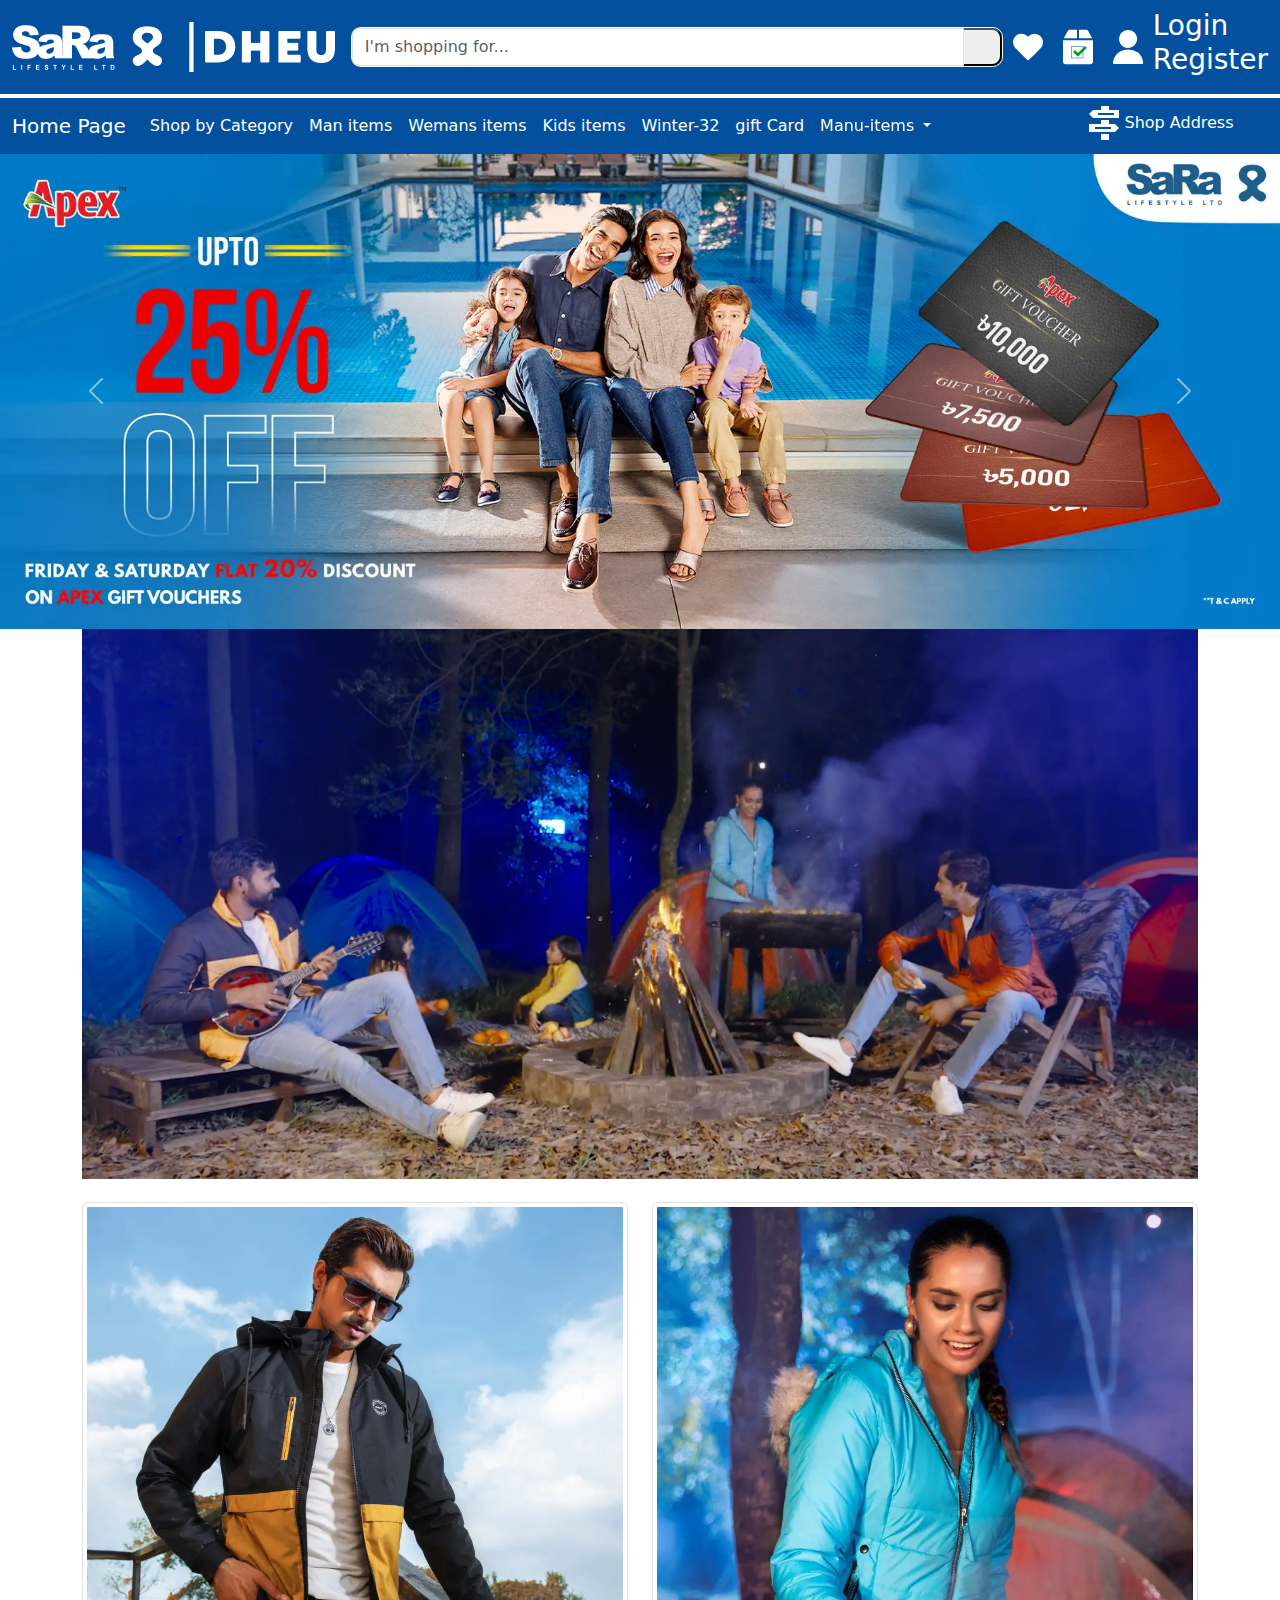
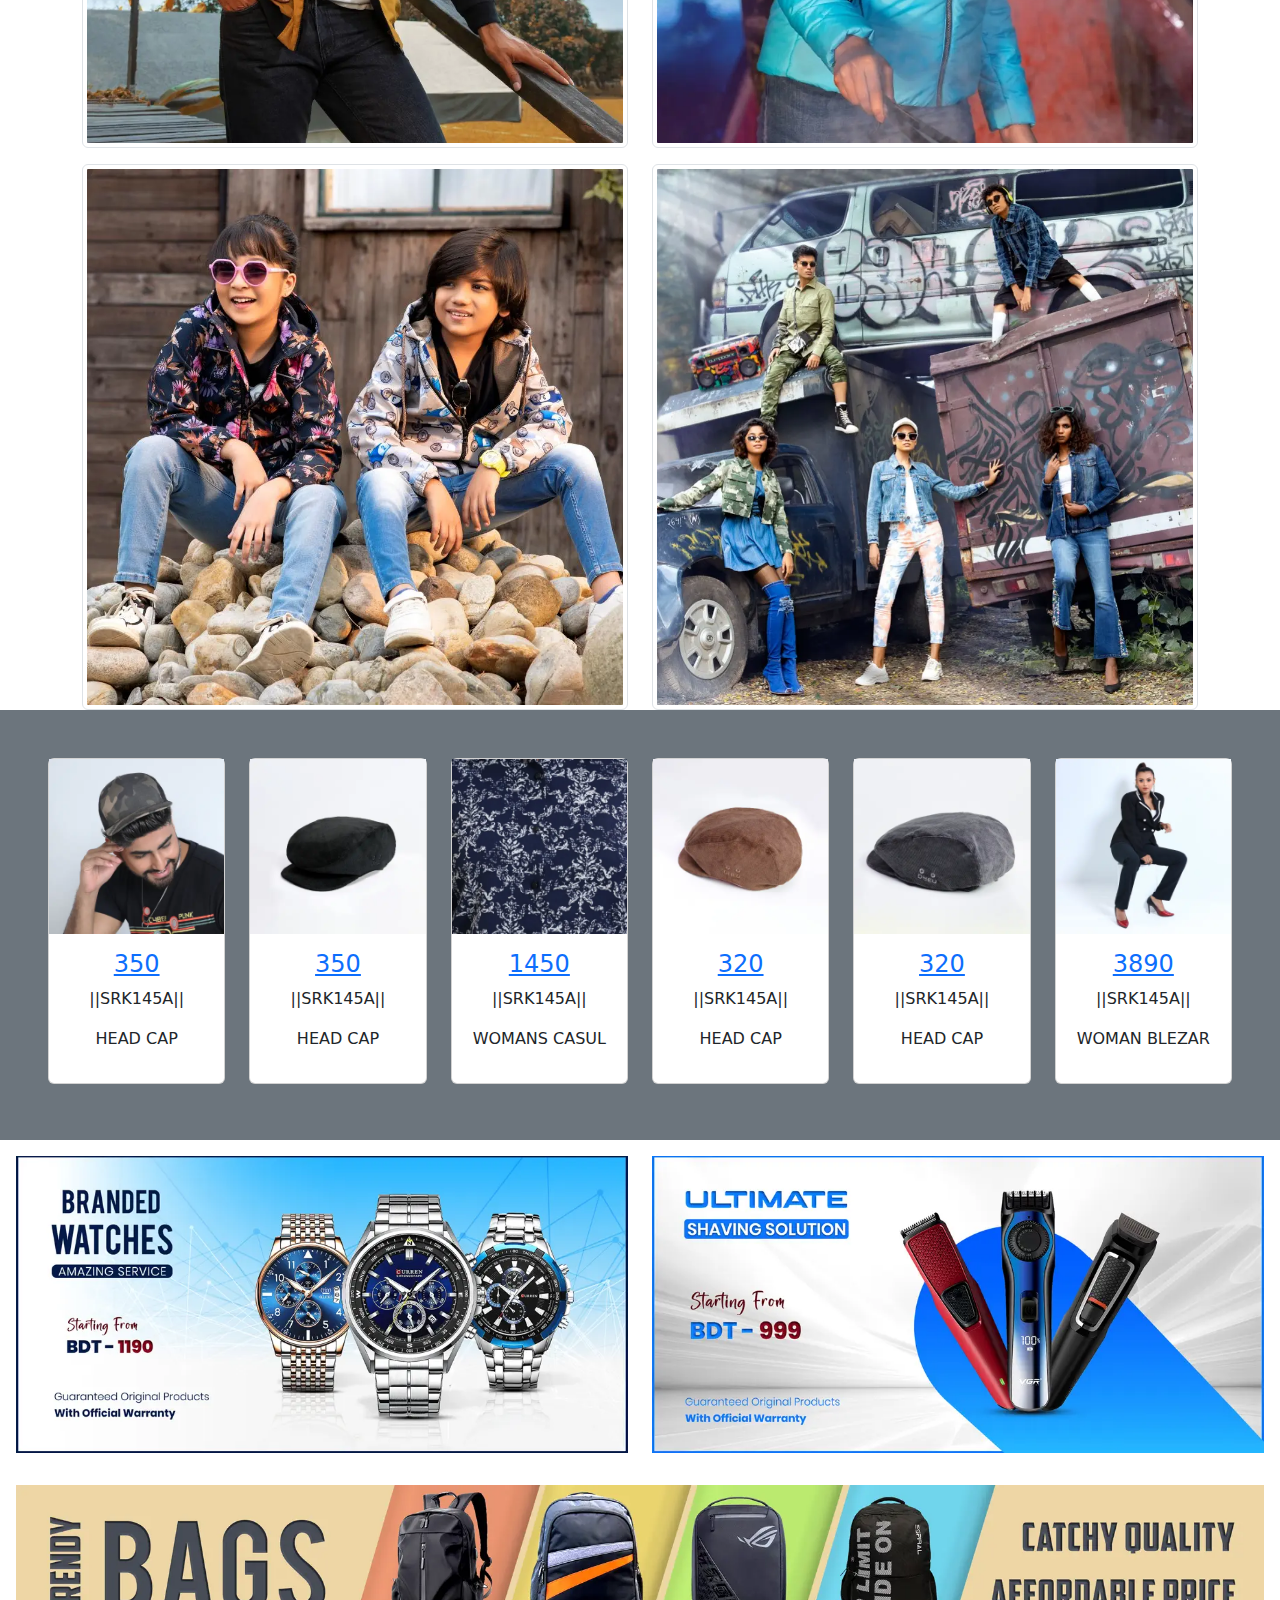
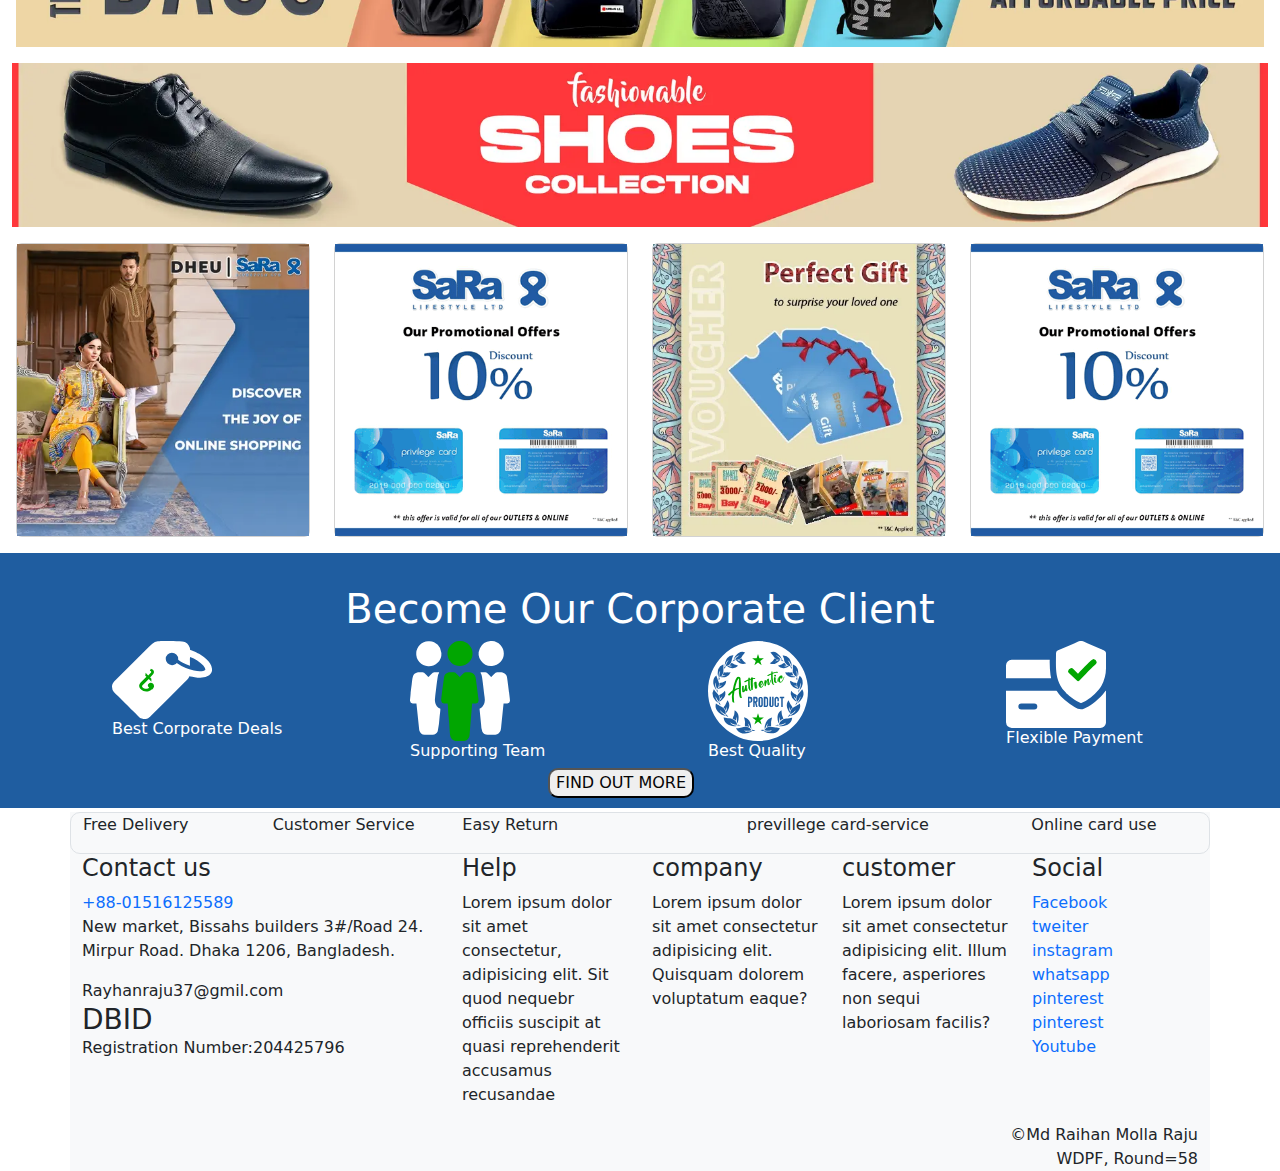
==== index.html @ 420f4212 "first commit" ====
<!DOCTYPE html>
<html lang="en">
<head>
    <meta charset="UTF-8">
    <meta name="viewport" content="width=device-width, initial-scale=1.0">
    <title>Project sara lifestyle</title>
    <link rel="icon" type="image/x-icon" href="icon/fav-icon.png">

    <link rel="stylesheet" href="https://cdnjs.cloudflare.com/ajax/libs/font-awesome/6.5.1/css/all.min.css" integrity="sha512-DTOQO9RWCH3ppGqcWaEA1BIZOC6xxalwEsw9c2QQeAIftl+Vegovlnee1c9QX4TctnWMn13TZye+giMm8e2LwA==" crossorigin="anonymous" referrerpolicy="no-referrer" />
    
<!-- Option 1: Include in HTML -->
<link rel="stylesheet" href="https://cdn.jsdelivr.net/npm/bootstrap-icons@1.3.0/font/bootstrap-icons.css">
    <link rel="stylesheet" href="sara.css">
    <link rel="stylesheet" href="css/bootstrap.min.css">

    <style>

      . raju a :hover{
         text-decoration: underline;
      }
    </style>

</head>
<body>
  <div class="totalNav sticky-top">
        <!-- navebar1-code- start -->
    <nav class="navbar navbar-expand-lg ">
      <div class="container-fluid">
            <a class="navbar-brand" href="sara.html"><img src="Brand-logo/logo.webp" alt="" ></a> <h1 style="color: white; font-size: 50px; padding: 5px;">|</h1>
              <a class="navbar-brand" href="sara.html"><img src="Brand-logo/Dheu_logo.webp" alt=""></a>


              <div class="input-group" style="border: 1px solid rgb(255, 254, 254); border-radius: 10px;">
              
                  <input type="text" class="form-control" class="bi bi-search" placeholder="I'm shopping for..." aria-label="Recipient's username" aria-describedby="basic-addon2"><i ></i>
                  <button  style="border-radius:0px 10px 10px 0px; padding: 0px 10px;"><i class="fa-solid fa-magnifying-glass p-2"></i></button>
              
              </div>


            <div>
              <a href=""><img src="icon/Fav.svg" alt="" width="50px" height="50px" style="padding: 0px 10px;"></a>
            </div>
            <div>
              <a href=""><img src="icon/Cart.svg" alt="" width="50px" height="50px" style="padding: 0px 10px;"></a>
            </div>
            <div>
              <a href=""><img src="icon/Account.svg" alt="" width="50px" height="50px" style="padding: 0px 10px;"></a>
            </div>

                  <h3 style="color: white;" style="padding: 0px 10px;">Login <br> Register</h3>
      </div>


  </nav>
<!-- navebar1-code- end -->
  
  
      <!-- navbar2 code start -->
      <nav class="navbar navbar-expand-lg mt-1" style=" justify-content: space-around;" >
        <div class="container-fluid nav2">
            <a style="color: white;" class="navbar-brand" href="sara.html">Home Page</a>
               <button class="navbar-toggler" type="button" data-bs-toggle="collapse" data-bs-target="#navbarSupportedContent" aria-controls="navbarSupportedContent" aria-expanded="false" aria-label="Toggle navigation">
                    <span class="navbar-toggler-icon"></span>
               </button>
             <div class="collapse navbar-collapse" id="navbarSupportedContent" >
                       <ul class=" navbar-nav me-auto mb-2 mb-lg-0">


                            
                           
                            <li class="nav-item raju">
                              <a style="color: white;" class="nav-link active" aria-current="page" href="#"> Shop by Category</a>
                            </li>

                             

                            <li class="nav-item">
                              <a style="color: white;" class="nav-link active" aria-current="page" href="man items.html">Man items</a>
                            </li>

                            <li class="nav-item">
                              <a style="color: white;" class="nav-link active" aria-current="page" href="woman-iteams.html">Wemans items</a>
                            </li>

                            <li class="nav-item">
                              <a style="color: white;" class="nav-link active" aria-current="page" href="kids-iteam.html">Kids items</a>
                            </li>

                           


                            

                             <li class="nav-item">
                               <a style="color: white;" class="nav-link" href="#">Winter-32</a>
                             </li>

                                 
                               
                               <li class="nav-item">
                                <a style="color: white;" class="nav-link disabled" aria-disabled="true">gift Card</a>
                              </li>


                              <li class="nav-item dropdown">

                                <a style="color: white;" class="nav-link dropdown-toggle" href="#" role="button" data-bs-toggle="dropdown" aria-expanded="false">
                                  Manu-items
                                </a>
  
                                <ul class="dropdown-menu d" >
                                      <li><a class="dropdown-item" href="man items.html">Man items</a></li>
                                      <li><a class="dropdown-item" href="woman-iteams.html">Wemans items</a></li>
                                      <li><hr class="dropdown-divider"></li>
                                      <li><a class="dropdown-item" href="kids-iteam.html">Kids items</a></li>
                                      <li><a class="dropdown-item" href="#">gift Card</a></li>
                                      <li><a class="dropdown-item" href="#">Winter-32</a></li>
                                      <li><a class="dropdown-item" href="#">Market Place</a></li>
                                      <li><a class="dropdown-item" href="#">Footer-Infomation</a></li>
                                </ul>
  
                          </li>
                          


                              

                                <a style="text-decoration: none; color: white; text-align: right;" href=""><img style="width: 30px; margin-left: 150px;" src="nav-adders-img/MarketPlace_Address.svg" alt=""> Shop Address</a>
                              

                              
                       </ul>
             </div>
       </div>
   </nav>
 <!-- navbar2 code ends -->
  </div>
    



 <!-- carajol -->
                  <div id="carouselExampleRide" class="carousel slide " data-bs-interval="1000" style="cursor: pointer;">
                        <div class="carousel-inner">
                          <div class="carousel-item active">
                            <img src="cerajol-img/cerajol1.webp" class="d-block w-100" alt="...">
                          </div>
                          <div class="carousel-item active">
                            <img src="cerajol-img/cerajol-apex.webp" class="d-block w-100" alt="...">
                          </div>
                          <div class="carousel-item">
                            <img src="cerajol-img/cerajol2.webp" class="d-block w-100" alt="...">
                          </div>
                          <div class="carousel-item">
                            <img src="cerajol-img/cerajol3.webp" class="d-block w-100" alt="...">
                          </div>
                          <div class="carousel-item">
                            <img src="cerajol-img/cerajol4.webp" class="d-block w-100" alt="...">
                          </div>
                          <div class="carousel-item">
                            <img src="cerajol-img/cerajol5.webp" class="d-block w-100" alt="...">
                          </div>
                          <div class="carousel-item">
                            <img src="cerajol-img/cerajol6.webp" class="d-block w-100" alt="...">
                          </div>
                        </div>
                        <button class="carousel-control-prev" type="button" data-bs-target="#carouselExampleRide" data-bs-slide="prev">
                          <span class="carousel-control-prev-icon" aria-hidden="true"></span>
                          <span class="visually-hidden">Previous</span>
                        </button>
                        <button class="carousel-control-next" type="button" data-bs-target="#carouselExampleRide" data-bs-slide="next">
                          <span class="carousel-control-next-icon" aria-hidden="true"></span>
                          <span class="visually-hidden">Next</span>
                        </button>
                  </div>

 <!-- carajol ends -->

<!--Main video -->
      <div class="container" style="cursor: pointer;">
        <div class="v"><video autoplay muted src="Main video sara.mp4"></video></div>
      </div>

 <!-- First img Gallary start -->
        <div class="gallary">
                <div class="container">

                        <div class="row mt-3">

                                <div class="col-6">
                                  <a href=""><img class="img-thumbnail" src="body-thamdnail-img/bodyimg1.webp" alt=""></a>
                                </div>

                                <div class="col-6">
                                  <a href=""><img class="img-thumbnail" src="body-thamdnail-img/bodyimg2.webp" alt=""></a>
                                </div>

                        </div>

                        <div class="row mt-3" >

                                  <div class="col-6">
                                    <a href=""><img class="img-thumbnail" src="body-thamdnail-img/bodyimg3.webp" alt=""></a>
                                  </div>

                                  <div class="col-6">
                                    <a href=""><img class="img-thumbnail" src="body-thamdnail-img/bodyimg4.webp" alt=""></a>
                                  </div>

                        </div>
                </div>

         </div>
<!-- First img Gallary ends -->


<!-- card-add -->

<div class="continer-flued bg-secondary p-5">
   <div class="row">
      <div class="col-md-2 col-6">
          <div class="card">

             <img src="card-img/man-hat.webp" alt="">

            <div class="card-body" style="text-align: center;">
              <a href=""><h4><i class="fa-solid fa-bangladeshi-taka-sign"></i>350</h4></a>
              <p>||SRK145A||</p>
              <P>HEAD CAP</P>
            </div>
          </div>
      </div>
      <div class="col-md-2 col-6 mb-2">
          <div class="card">

             <img src="card-img/hat.webp" alt="">

            <div class="card-body" style="text-align: center;">
              <a href=""><h4><i class="fa-solid fa-bangladeshi-taka-sign"></i>350</h4></a>
              <p>||SRK145A||</p>
              <P>HEAD CAP</P>
            </div>
          </div>
      </div>
      <div class="col-md-2 col-6">
          <div class="card">

             <img src="card-img/womens casual shart.webp" alt="">

            <div class="card-body" style="text-align: center;">
              <a href=""><h4><i class="fa-solid fa-bangladeshi-taka-sign"></i>1450</h4></a>
              <p>||SRK145A||</p>
              <P>WOMANS CASUL</P>
            </div>
          </div>
      </div>
      <div class="col-md-2 col-6">
          <div class="card">

             <img src="card-img/hat2.webp" alt="">

            <div class="card-body" style="text-align: center;">
              <a href=""><h4><i class="fa-solid fa-bangladeshi-taka-sign"></i>320</h4></a>
              <p>||SRK145A||</p>
              <P>HEAD CAP</P>
            </div>
          </div>
      </div>
      <div class="col-md-2 col-6">
          <div class="card">

             <img src="card-img/hat3.webp" alt="">

            <div class="card-body" style="text-align: center;">
              <a href=""><h4><i class="fa-solid fa-bangladeshi-taka-sign"></i>320</h4></a>
              <p>||SRK145A||</p>
              <P>HEAD CAP</P>
            </div>
          </div>
      </div>
      <div class="col-md-2 col-6">
          <div class="card">

             <img src="card-img/woman blezer.webp" alt="">

            <div class="card-body" style="text-align: center;">
              <a href=""><h4><i class="fa-solid fa-bangladeshi-taka-sign"></i>3890</h4></a>
              <p>||SRK145A||</p>
              <P>WOMAN BLEZAR</P>
            </div>
          </div>
      </div>
   </div>
</div>
<!-- card-add -->

<!-- after card big2 img -->
<div class="container-flued p-3" style="width: 100%;">
  <div class="row">
     <div class="col-6" ><img style="width: 100%;" src="After-card-img/watch-img.webp" alt="">
    </div>
    
     <div class="col-6" ><img style="width: 100%;" src="After-card-img/treemar.webp" alt="">
    </div>
     
  </div>
</div>
<!-- after card big2 img -->

<!-- big bag -->
<div class="container-fluid p-3">
  <img style="width:100%;" src="full bag-img/full-bag.webp" alt="">
</div>
<!-- big bag -->

<!-- big shoes banner -->
<div class="container-fluid">
  <div class="row">
    <div class="col-12">
       <img style="width: 100%;" src="big shue-banner/shoes banner.webp" alt="">
    </div>
  </div>
</div>

<!-- big shoes banner -->

<!-- Brand- introduce -->

<div class="container-flued">
  <div class="row p-3">
    <div class="col-3"><div class="card"><img src="upper-footer-img/img-1.webp" alt=""></div></div>
    <div class="col-3"><div class="card"><img src="upper-footer-img/img2.gif" alt=""></div></div>
    <div class="col-3"><div class="card"><img src="upper-footer-img/img4.webp" alt=""></div></div>
    <div class="col-3"><div class="card"><img src="upper-footer-img/img2.gif" alt=""></div></div>
   

  </div>
</div>
<!-- Brand- introduce -->
        
<!-- upper Footer -->
<div class="container-flute" style="background-color: #1f5da0;">
  <div class="row">
    <i class="fa-regular fa-handshake fa-5x p-3" style="text-align: center; color: white; "></i>
  </div>
  <h1 style="text-align: center; color: white;">Become Our Corporate Client</h1>

  <div class="row " style="margin-left:100px;">
    
    <div class="col-md-3  col-6">
      <a href=""><img style="width: 100px;" src="uperFooter-icon/MarketPlace_Price.svg" alt=""></a>
      <h6 style="color: white;">Best Corporate Deals</h6>
     </div>

     <div class="col-md-3  col-6">
      <a href=""><img style="width: 100px;" src="uperFooter-icon/MarketPlace_Team.svg" alt=""></a>
      <h6 style="color: white;">Supporting Team</h6>
     </div>

     <div class="col-md-3  col-6">
      <a href=""><img style="width: 100px;" src="uperFooter-icon/MarketPlace_Quality.svg" alt=""></a>
      <h6 style="color: white;">Best Quality</h6>
     </div>

     <div class="col-md-3  col-6">
      <a href=""><img style="width: 100px;" src="uperFooter-icon/MarketPlace_Payment.svg" alt=""></a>
      <h6 style="color: white;">Flexible Payment</h6>
     </div>

     <div style="text-align: center;"><button style="border-radius: 10px; color: rgb(6, 5, 5); margin-bottom: 10px;margin-right: 150px;">FIND OUT MORE</button></div>

  </div>
</div>

<!-- upper Footer -->





<!-- footer section start -->
   <footer>
          <!-- iconic diclaration -->
      <div class="container bg-light">
          <div class="row border mt-1" style="border-radius: 10PX ;">
               <div class="col-md-2 col-4">
                <i class="fa-solid fa-truck"></i>
                <p>Free Delivery</p>

               </div>
               <div class="col-md-2 col-4">
                <i class="fa-solid fa-headset"></i>
                <p>Customer Service</p>
               </div>

               <div class="col-md-3 col-4">
                <i class="fa-solid fa-person-walking-arrow-loop-left"></i>
                <p>Easy Return</p>
               </div>

               <div class="col-md-3 col-4">
                <i class="fa-solid fa-money-bill"></i>
                <p>previllege card-service</p>

               </div>
              
               <div class="col-md-2 col-4">
                <i class="fa-solid fa-money-check"></i>
                <p>Online card use</p>

               </div>
             <!-- iconic diclaration -->
               
          </div>

          <div class="row">
                <div class="col-md-4 col-6">
                      <h4>Contact us</h4>
                      <a style="text-decoration: none;" href=""> +88-01516125589</a>
                      <p><i class="fa-solid fa-location-dot"></i>  New market, Bissahs builders 3#/Road 24. Mirpur Road. Dhaka 1206, Bangladesh.</p>
                      <i class="fa-solid fa-envelope"></i>  Rayhanraju37@gmil.com

                      <h3 style="padding: 0%; margin: 0%;">DBID</h3>
                      <p>Registration Number:204425796</p>
                      <p><i class="fa-brands fa-square-facebook"></i>  
                        <i class="fa-brands fa-linkedin"></i>
                        
                        <i class="fa-brands fa-youtube"></i>
                        <i class="fa-brands fa-square-instagram"></i>
                        <i class="fa-brands fa-tiktok"></i>
                        <i class="fa-brands fa-twitter"></i></p>
                </div>

                <div class="col-md-2 col-6">
                  <h4>Help</h4>
                  <p>
                    Lorem ipsum dolor sit amet consectetur,<br> adipisicing elit. Sit quod nequebr
                    <br> officiis suscipit at quasi reprehenderit accusamus recusandae 
                  </p>
                </div>
                <div class="col-md-2 col-6">
                  <h4>company</h4>
                  <p>Lorem ipsum dolor sit amet consectetur adipisicing elit. Quisquam dolorem voluptatum eaque?</p>
                </div>
                <div class="col-md-2 col-6">
                  <h4>customer</h4>
                  <p>Lorem ipsum dolor sit amet consectetur adipisicing elit. Illum facere, asperiores non sequi laboriosam facilis?</p>
                </div>
                <div class="col-md-2 col-6 social">
                  <h4>Social</h4>
                  <a  href="">Facebook</a> <br>
                  <a href="">tweiter</a> <br>
                  <a href="">instagram</a><br>
                  <a href="">whatsapp</a><br>
                  <a href="">pinterest</a><br>
                  <a href="">pinterest</a><br>
                  <a href="">Youtube</a>
                </div>
            </div>
      <!-- </div> <hr> <h5 style="text-align: center;"> Created By: Md Raihan Molla Raju</h5> <h6 style="text-align: center;">WDPF, Round=58</h6>  -->
               <div style="text-align: right;">&copy;Md Raihan Molla Raju <br>WDPF, Round=58</div>
   </footer>
<!-- footer section ends -->
    <script src="js/bootstrap.bundle.js"></script>
 </body>
</html>
---- sara.css ----
body{
    margin: 0%;
    padding: 0%;
    box-sizing: border-box;
}
nav{
   background-color: rgb(2, 80, 158);
   position:static;
}
.v{
    width: 100%;
    height: 50;
}
.v video{
    width: 100%;
}
.d li a{
    color: black;
}
.social a{
    text-decoration: none;
}

/* .nav2 a{
    color: white;
} */


/* body{
    background-color:#eee;
    font-family: "Poppins", sans-serif;
    font-weight: 300;
   }

   .height{
    height: 100vh;
   }
   

   .search{
   position: relative;
   box-shadow: 0 0 40px rgba(51, 51, 51, .1);
     
   }

   .search input{

    height: 60px;
    text-indent: 25px;
    border: 2px solid #d6d4d4;


   }


   .search input:focus{

    box-shadow: none;
    border: 2px solid blue;


   }

   .search .fa-search{

    position: absolute;
    top: 20px;
    left: 16px;

   }

   .search button{

    position: absolute;
    top: 5px;
    right: 5px;
    height: 50px;
    width: 110px;
    background: blue;

   } */
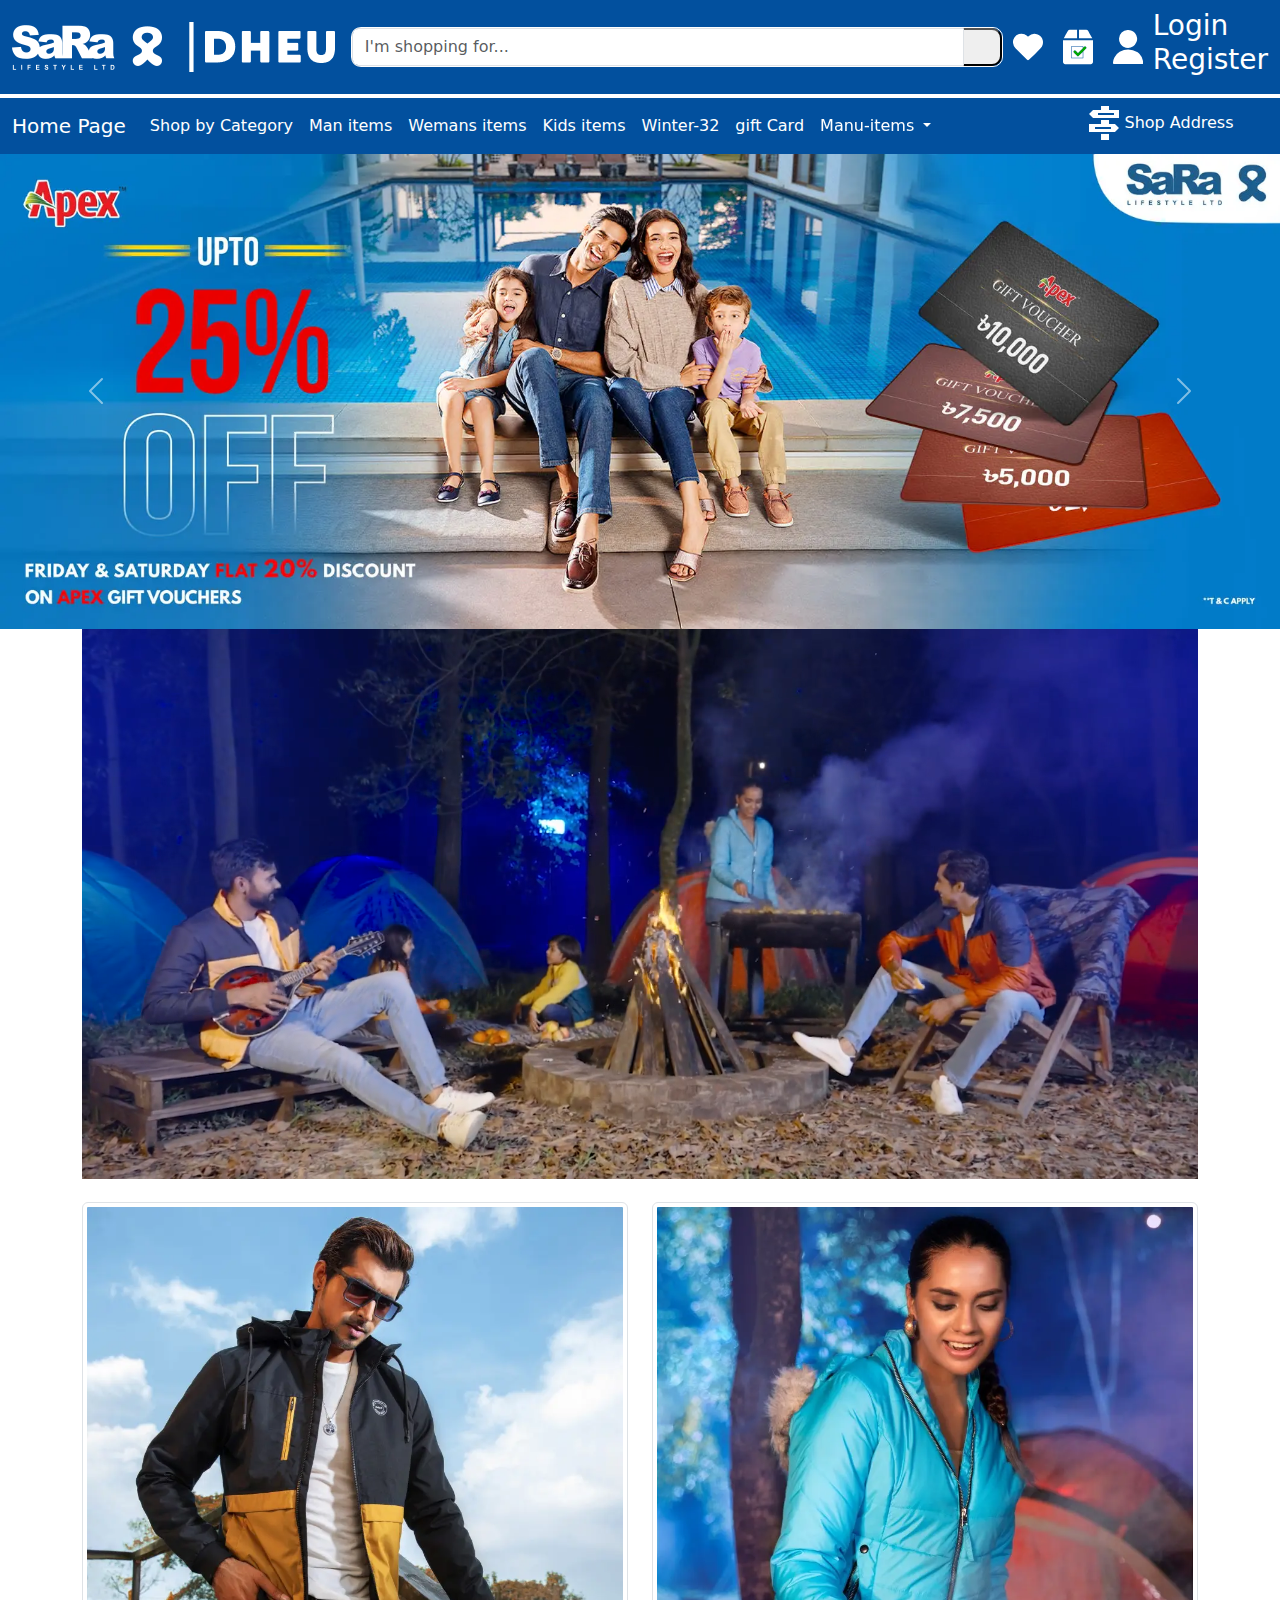
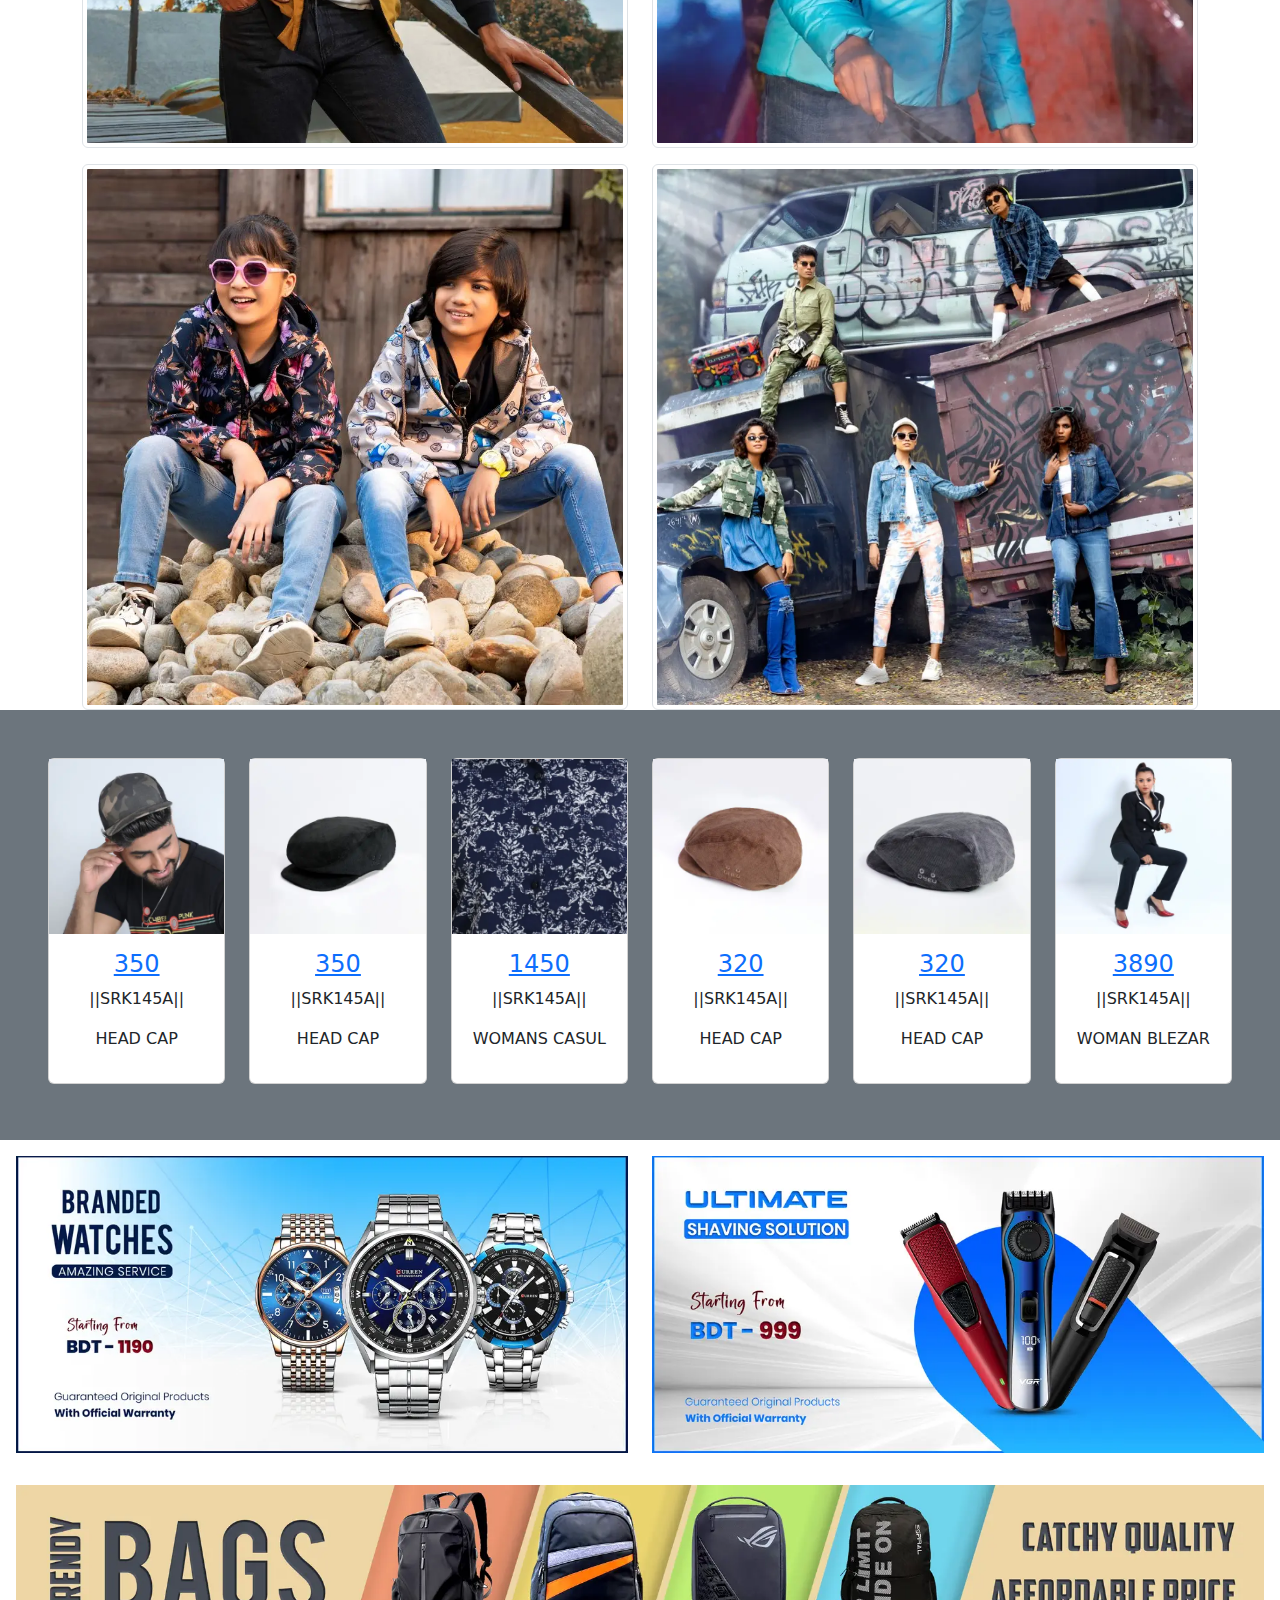
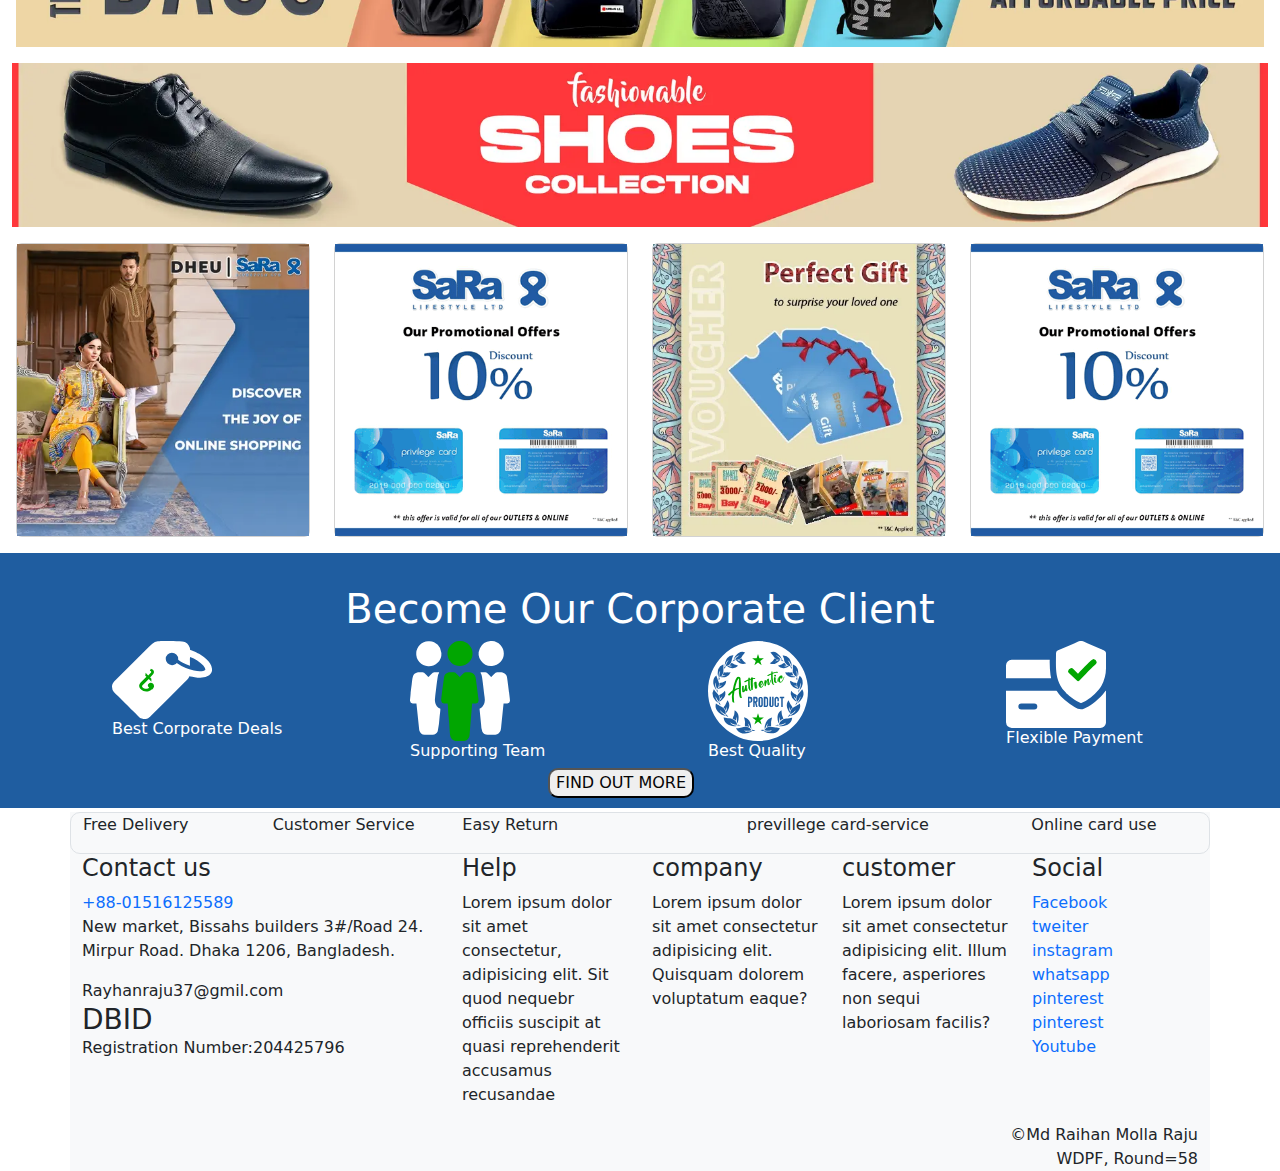
==== commit ddc30b98: "Sara projeect update" ====
--- a/index.html
+++ b/index.html
@@ -26,8 +26,8 @@
         <!-- navebar1-code- start -->
     <nav class="navbar navbar-expand-lg ">
       <div class="container-fluid">
-            <a class="navbar-brand" href="sara.html"><img src="Brand-logo/logo.webp" alt="" ></a> <h1 style="color: white; font-size: 50px; padding: 5px;">|</h1>
-              <a class="navbar-brand" href="sara.html"><img src="Brand-logo/Dheu_logo.webp" alt=""></a>
+            <a class="navbar-brand" href="index.html"><img src="Brand-logo/logo.webp" alt="" ></a> <h1 style="color: white; font-size: 50px; padding: 5px;">|</h1>
+              <a class="navbar-brand" href="index.html"><img src="Brand-logo/Dheu_logo.webp" alt=""></a>
 
 
               <div class="input-group" style="border: 1px solid rgb(255, 254, 254); border-radius: 10px;">
@@ -59,7 +59,7 @@
       <!-- navbar2 code start -->
       <nav class="navbar navbar-expand-lg mt-1" style=" justify-content: space-around;" >
         <div class="container-fluid nav2">
-            <a style="color: white;" class="navbar-brand" href="sara.html">Home Page</a>
+            <a style="color: white;" class="navbar-brand" href="index.html">Home Page</a>
                <button class="navbar-toggler" type="button" data-bs-toggle="collapse" data-bs-target="#navbarSupportedContent" aria-controls="navbarSupportedContent" aria-expanded="false" aria-label="Toggle navigation">
                     <span class="navbar-toggler-icon"></span>
                </button>
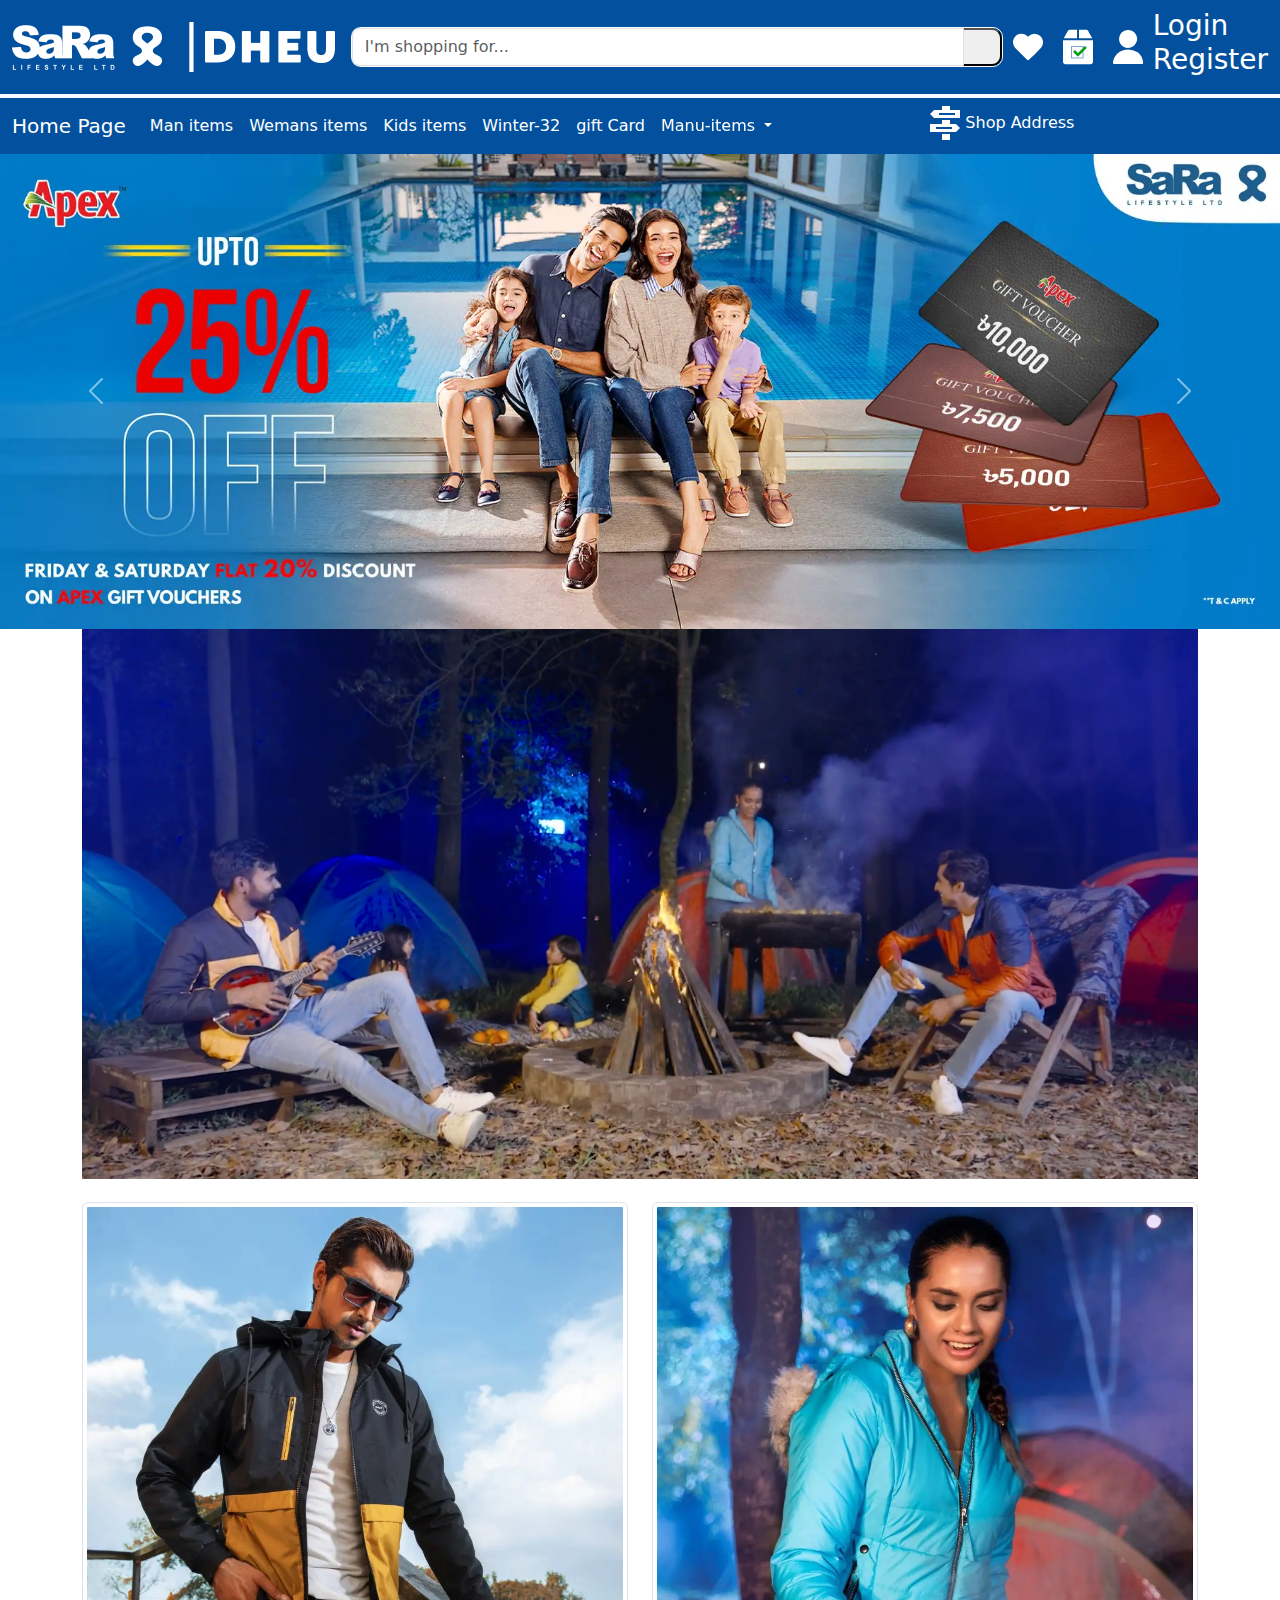
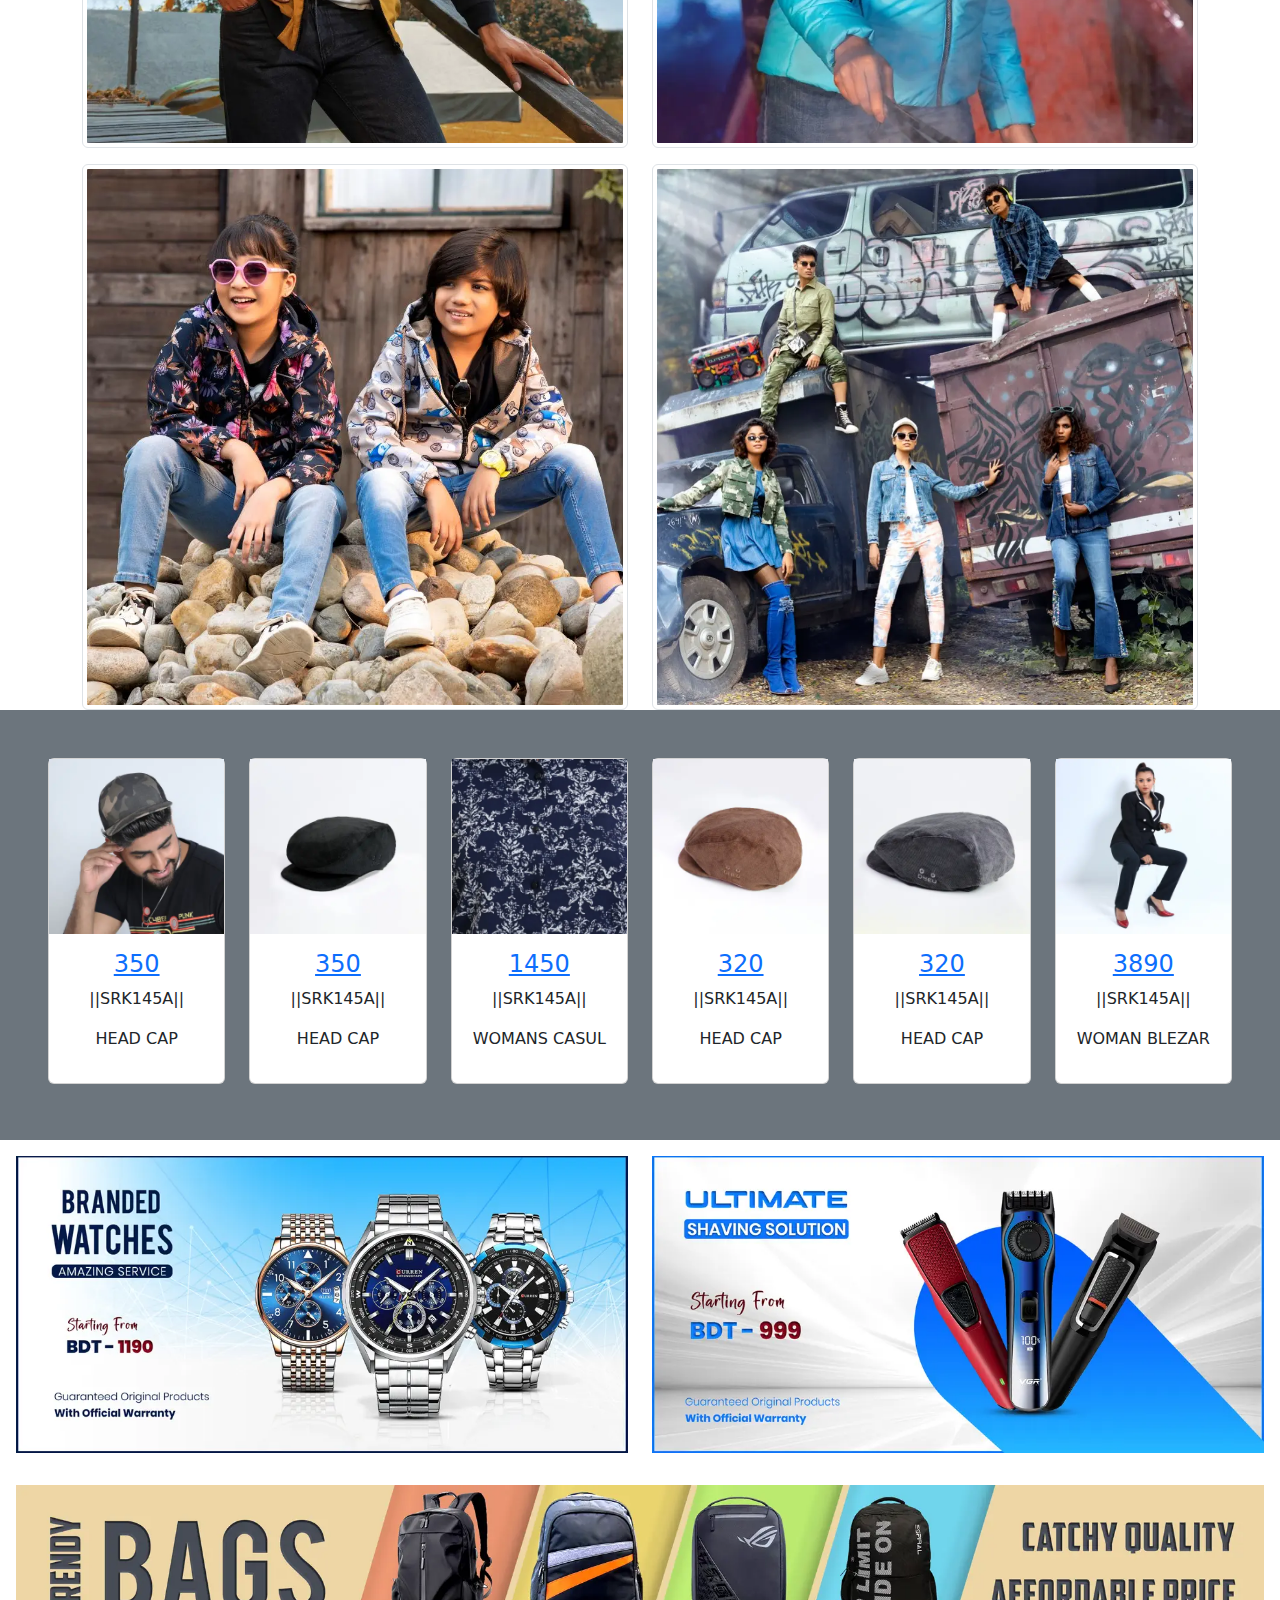
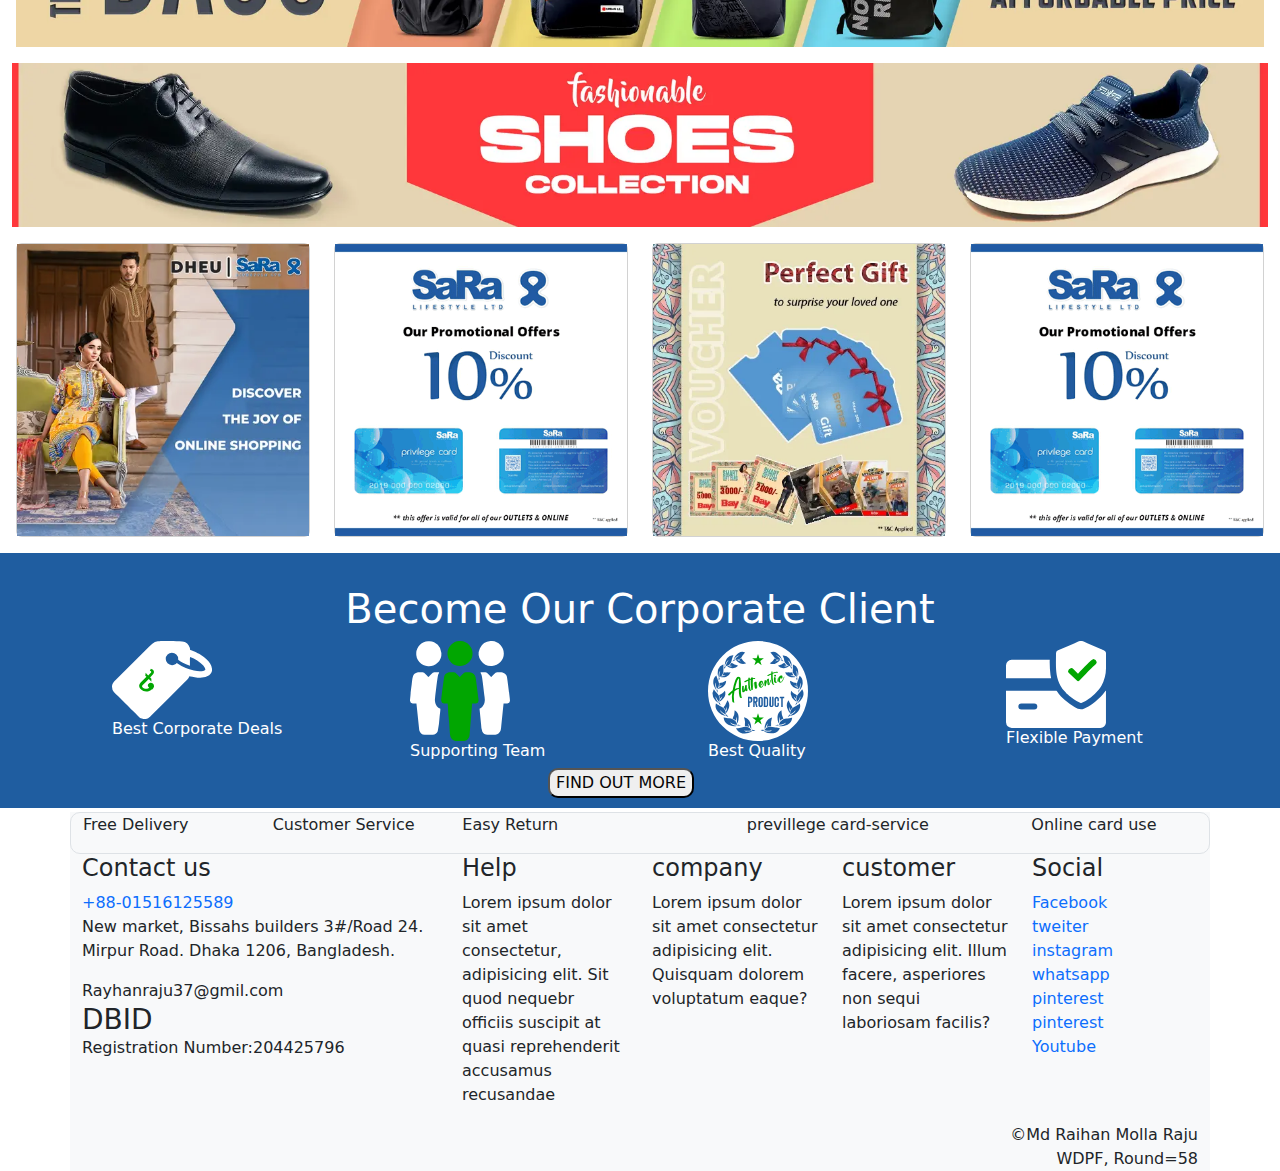
==== commit 4f95a04c: "sara fasions" ====
--- a/index.html
+++ b/index.html
@@ -10,15 +10,10 @@
     
 <!-- Option 1: Include in HTML -->
 <link rel="stylesheet" href="https://cdn.jsdelivr.net/npm/bootstrap-icons@1.3.0/font/bootstrap-icons.css">
-    <link rel="stylesheet" href="sara.css">
+    <link rel="stylesheet" href="style.css">
     <link rel="stylesheet" href="css/bootstrap.min.css">
 
-    <style>
-
-      . raju a :hover{
-         text-decoration: underline;
-      }
-    </style>
+   
 
 </head>
 <body>
@@ -67,11 +62,7 @@
                        <ul class=" navbar-nav me-auto mb-2 mb-lg-0">
 
 
-                            
-                           
-                            <li class="nav-item raju">
-                              <a style="color: white;" class="nav-link active" aria-current="page" href="#"> Shop by Category</a>
-                            </li>
+                        
 
                              
 
--- a/style.css
+++ b/style.css
@@ -0,0 +1,81 @@
+body{
+    margin: 0%;
+    padding: 0%;
+    box-sizing: border-box;
+}
+nav{
+   background-color: rgb(2, 80, 158);
+   position:static;
+}
+.v{
+    width: 100%;
+    height: 50;
+}
+.v video{
+    width: 100%;
+}
+.d li a{
+    color: black;
+}
+.social a{
+    text-decoration: none;
+}
+
+/* .nav2 a{
+    color: white;
+} */
+
+
+/* body{
+    background-color:#eee;
+    font-family: "Poppins", sans-serif;
+    font-weight: 300;
+   }
+
+   .height{
+    height: 100vh;
+   }
+   
+
+   .search{
+   position: relative;
+   box-shadow: 0 0 40px rgba(51, 51, 51, .1);
+     
+   }
+
+   .search input{
+
+    height: 60px;
+    text-indent: 25px;
+    border: 2px solid #d6d4d4;
+
+
+   }
+
+
+   .search input:focus{
+
+    box-shadow: none;
+    border: 2px solid blue;
+
+
+   }
+
+   .search .fa-search{
+
+    position: absolute;
+    top: 20px;
+    left: 16px;
+
+   }
+
+   .search button{
+
+    position: absolute;
+    top: 5px;
+    right: 5px;
+    height: 50px;
+    width: 110px;
+    background: blue;
+
+   } */